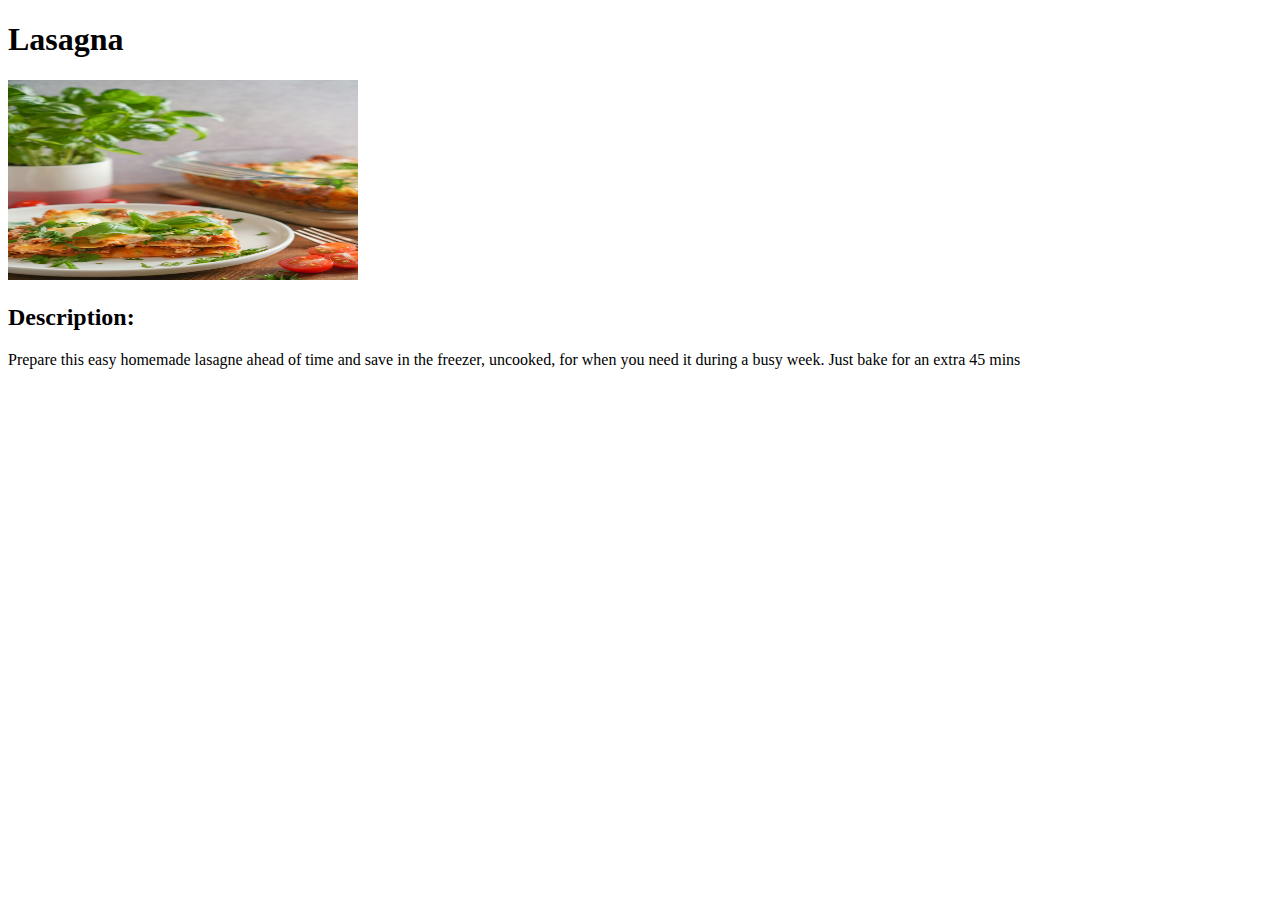
==== recipes/lasagna.html @ 5da8bb02 "adding the Index.html and creating the website" ====
<!DOCTYPE HTML>
<html lang="en">
    <head>
        <meta charset="utf-8">
        <title>Lasagna Recipe</title>
    </head>
    <body>
        <h1>Lasagna</h1>
        <img src="lasagna.jpg" width="350px" height="200px">
        <h2>Description:</h2>
        <p>Prepare this easy homemade lasagne ahead of time and save in the freezer, uncooked, for when you need it during a busy week. Just bake for an extra 45 mins
        </p>
    </body>
</html>
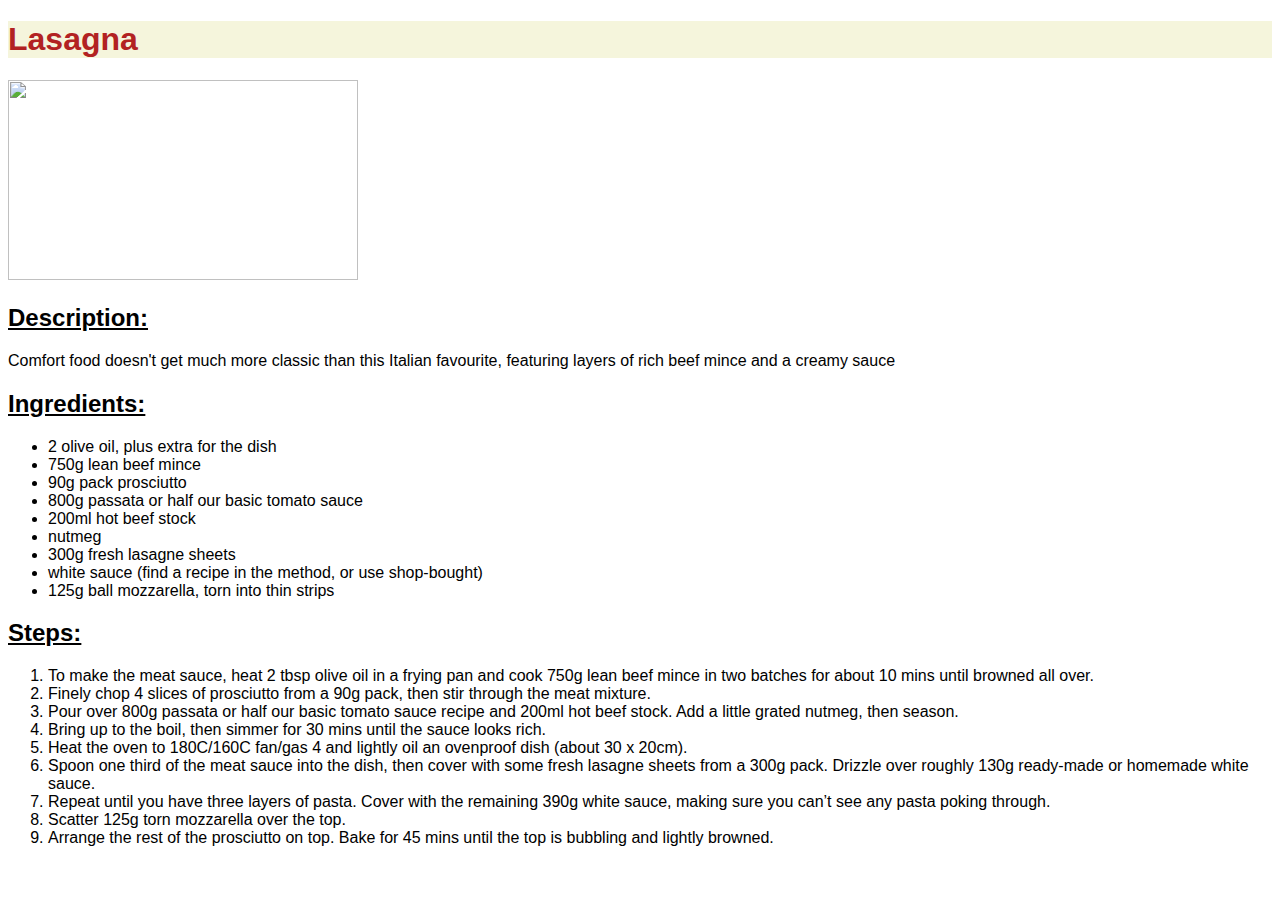
==== commit ed6a018e: "adding css styling to my webpages" ====
--- a/recipes/lasagna.html
+++ b/recipes/lasagna.html
@@ -3,12 +3,37 @@
     <head>
         <meta charset="utf-8">
         <title>Lasagna Recipe</title>
+        <link rel="stylesheet" href="../style.css">
     </head>
     <body>
-        <h1>Lasagna</h1>
-        <img src="lasagna.jpg" width="350px" height="200px">
-        <h2>Description:</h2>
-        <p>Prepare this easy homemade lasagne ahead of time and save in the freezer, uncooked, for when you need it during a busy week. Just bake for an extra 45 mins
+        <h1 class="title Lasagna">Lasagna</h1>
+        <img src="../images/lasagna.jpg" width="350px" height="200px">
+        <h2 class="subtitle">Description:</h2>
+        <p>Comfort food doesn't get much more classic than this Italian favourite, featuring layers of rich beef mince and a creamy sauce
         </p>
+        <h2 class="subtitle">Ingredients:</h2>
+        <ul>
+            <li>2 olive oil, plus extra for the dish</li>
+            <li>750g lean beef mince</li>
+            <li>90g pack prosciutto</li>
+            <li>800g passata or half our basic tomato sauce</li>
+            <li>200ml hot beef stock</li>
+            <li>nutmeg</li>
+            <li>300g fresh lasagne sheets</li>
+            <li>white sauce (find a recipe in the method, or use shop-bought)</li>
+            <li>125g ball mozzarella, torn into thin strips</li>
+        </ul>
+        <h2 class="subtitle">Steps:</h2>
+        <ol>
+            <li>To make the meat sauce, heat 2 tbsp olive oil in a frying pan and cook 750g lean beef mince in two batches for about 10 mins until browned all over.</li>
+            <li>Finely chop 4 slices of prosciutto from a 90g pack, then stir through the meat mixture.</li>
+            <li>Pour over 800g passata or half our basic tomato sauce recipe and 200ml hot beef stock. Add a little grated nutmeg, then season.</li>
+            <li>Bring up to the boil, then simmer for 30 mins until the sauce looks rich.</li>
+            <li>Heat the oven to 180C/160C fan/gas 4 and lightly oil an ovenproof dish (about 30 x 20cm).</li>
+            <li>Spoon one third of the meat sauce into the dish, then cover with some fresh lasagne sheets from a 300g pack. Drizzle over roughly 130g ready-made or homemade white sauce.</li>
+            <li>Repeat until you have three layers of pasta. Cover with the remaining 390g white sauce, making sure you can’t see any pasta poking through.</li>
+            <li>Scatter 125g torn mozzarella over the top.</li>
+            <li>Arrange the rest of the prosciutto on top. Bake for 45 mins until the top is bubbling and lightly browned.</li>
+        </ol>
     </body>
 </html>--- a/style.css
+++ b/style.css
@@ -0,0 +1,22 @@
+body {
+    font-family: Arial, Helvetica, sans-serif;
+    
+
+}
+
+.list {
+    font-size: 22px;
+
+}
+
+.title {
+    background-color:beige;
+
+}
+.title.Lasagna {
+    color:firebrick;
+}
+.subtitle {
+    text-decoration: underline;
+
+}
